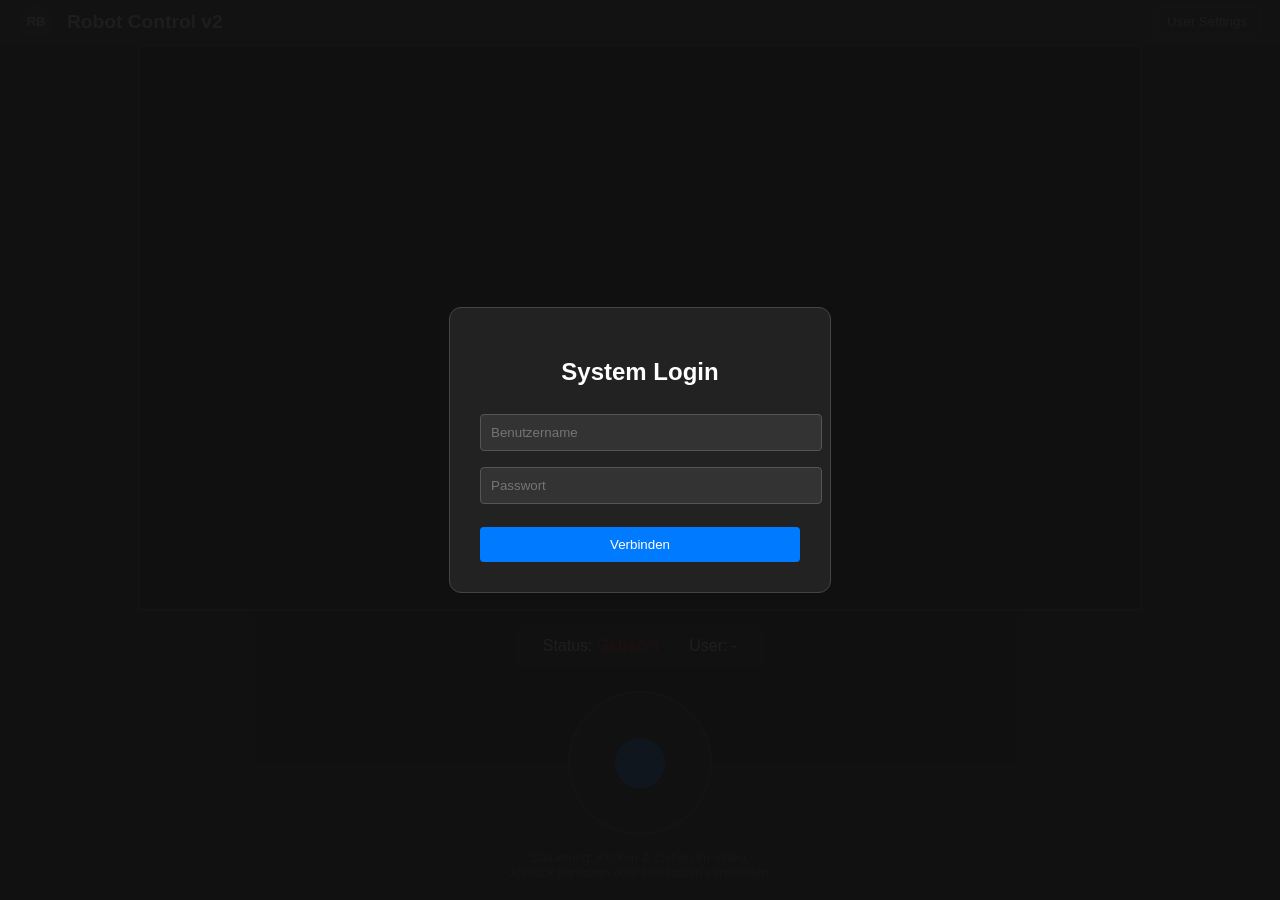
==== templates/index.html @ 9eb6d556 "Index.html für bessere Lesbarkeit aufgeteilt in html, css und js" ====
<!DOCTYPE html>
<html lang="de">
<head>
    <meta charset="UTF-8">
    <meta name="viewport" content="width=device-width, initial-scale=1.0">
    <title>Robot Control v2</title>
    <link rel="stylesheet" href="/static/css/style.css">
</head>
<body>

    <header class="main-header">
        <div class="header-left">
            <div class="logo-placeholder">RB</div>
            <div class="header-title">Robot Control v2</div>
        </div>
        <div class="header-right">
            <button class="settings-btn" onclick="openSettings()">User Settings</button>
        </div>
    </header>

    <div id="loginOverlay" class="overlay">
        <div class="box login-box">
            <h2>System Login</h2>
            <input type="text" id="userInput" placeholder="Benutzername" autocomplete="off">
            <input type="password" id="passInput" placeholder="Passwort">
            <button onclick="performLogin()">Verbinden</button>
        </div>
    </div>

    <div id="settingsOverlay" class="overlay" style="display: none;">
        <div class="box">
            <span class="close-icon" onclick="closeSettings()">&times;</span>
            <h2>Einstellungen</h2>
            <input type="password" id="oldPass" placeholder="Altes Passwort">
            <input type="password" id="newPass" placeholder="Neues Passwort">
            <button onclick="changePassword()">Speichern</button>
            <button class="secondary" onclick="closeSettings()">Abbrechen</button>
        </div>
    </div>

    <div class="main-content">
        <div class="video-container">
            <div class="control-layer" id="mouseZone"></div>
            <iframe id="camStream" src=""></iframe>
        </div>

        <div class="status-panel">
            <div>Status: <span id="connectionStatus" style="color:red">Getrennt</span></div>
            <div>User: <span id="displayUser">-</span></div>
        </div>

        <div id="joystick-wrapper">
            <div id="joystick-knob"></div>
        </div>

        <div class="hint">
            Steuerung: Klicken & Ziehen im Video,<br>
            Joystick benutzen oder Pfeiltasten verwenden.
        </div>
    </div>

    <script src="/static/js/script.js"></script>
</body>
</html>
---- static/css/style.css ----
body {
    font-family: 'Segoe UI', sans-serif;
    background-color: #111; /* Hier kommt das Schwarz zurück */
    color: white;
    display: flex;
    flex-direction: column;
    align-items: center;
    margin: 0;
    height: 100vh;
    overflow: hidden;
}

/* --- HEADER --- */
.main-header {
    width: 100%;
    height: 60px;
    background-color: #222;
    border-bottom: 1px solid #444;
    display: flex;
    justify-content: space-between;
    align-items: center;
    padding: 0 20px;
    box-sizing: border-box;
    z-index: 100;
}

.header-left { display: flex; align-items: center; }
.logo-placeholder {
    width: 32px; height: 32px; background: #444; border-radius: 50%;
    margin-right: 15px; display: flex; align-items: center; justify-content: center;
    font-weight: bold; font-size: 0.8rem;
}
.header-title { font-weight: bold; font-size: 1.2rem; }

.settings-btn {
    background: none; border: 1px solid #555; color: #ddd;
    padding: 6px 12px; border-radius: 4px; cursor: pointer;
}
.settings-btn:hover { background: #333; border-color: #777; }

/* --- OVERLAYS --- */
.overlay {
    position: fixed; top: 0; left: 0; right: 0; bottom: 0;
    background-color: rgba(17, 17, 17, 0.95);
    z-index: 9999; display: flex; justify-content: center; align-items: center;
}
.box {
    background: #222; padding: 30px; border-radius: 12px;
    border: 1px solid #444; text-align: center; width: 320px;
}
.box input {
    width: 100%; padding: 10px; margin: 8px 0;
    background: #333; border: 1px solid #555; color: white; border-radius: 4px;
}
.box button {
    width: 100%; padding: 10px; margin-top: 15px;
    background: #007bff; color: white; border: none; border-radius: 4px; cursor: pointer;
}
.close-icon { float: right; cursor: pointer; color: #666; font-size: 1.5rem; }

/* --- MAIN INTERFACE --- */
.main-content {
    display: flex; flex-direction: column; align-items: center;
    width: 100%; flex: 1; justify-content: center; padding-bottom: 20px;
}
.video-container {
    width: 90%; max-width: 1000px; aspect-ratio: 16/9;
    background: #000; border: 2px solid #333; position: relative;
}
iframe { width: 100%; height: 100%; border: none; pointer-events: none; }
.control-layer { position: absolute; top: 0; left: 0; right: 0; bottom: 0; z-index: 10; cursor: crosshair; }

.status-panel {
    margin-top: 15px; display: flex; gap: 30px;
    background: #222; padding: 10px 25px; border-radius: 8px; border: 1px solid #333;
}

#joystick-wrapper {
    margin-top: 25px; position: relative; width: 140px; height: 140px;
    background: rgba(255, 255, 255, 0.05); border-radius: 50%; border: 2px solid #444;
}
#joystick-knob {
    width: 50px; height: 50px; background: #007bff; border-radius: 50%;
    position: absolute; top: 50%; left: 50%; transform: translate(-50%, -50%);
}
.hint { margin-top: 15px; color: #666; font-size: 0.8rem; text-align: center; }
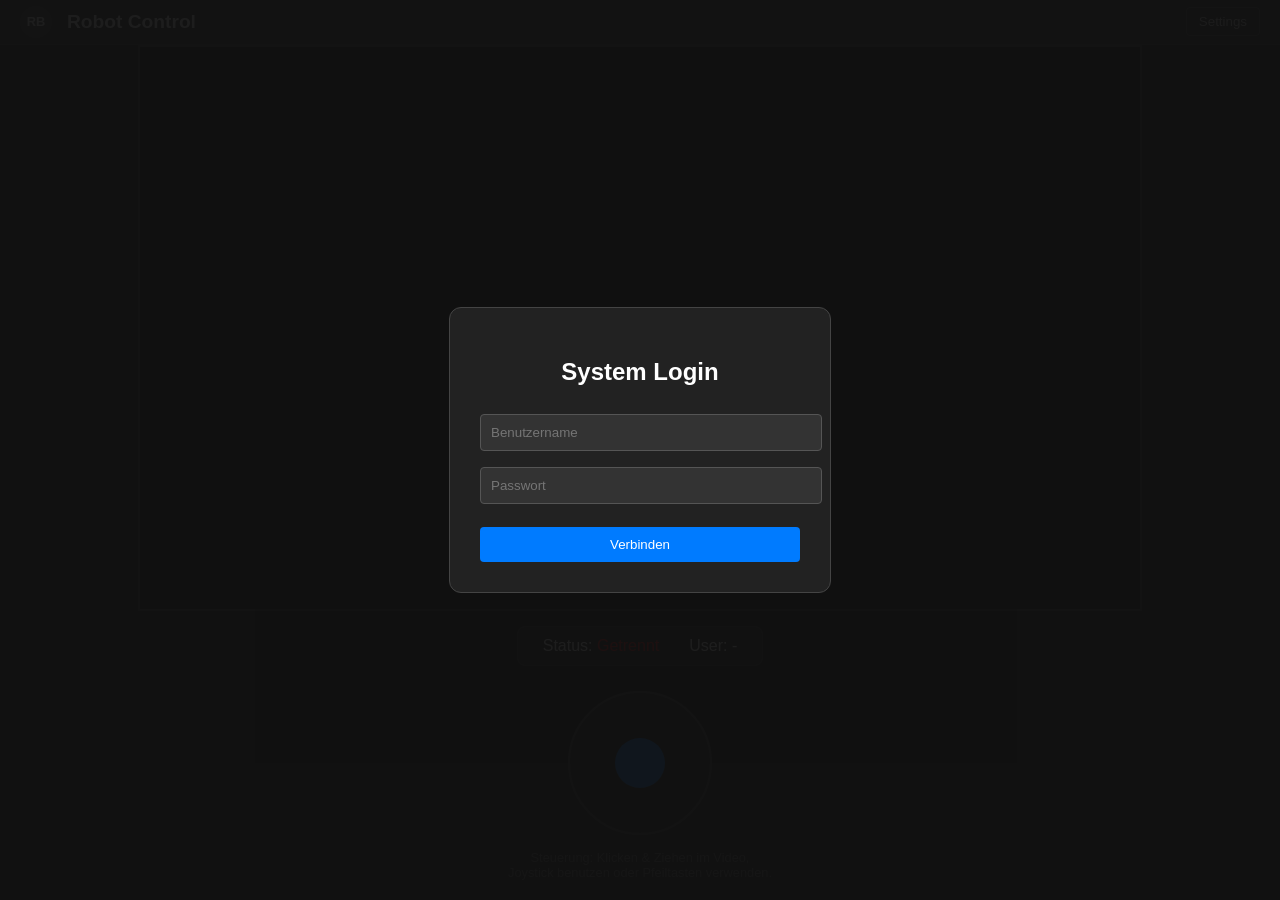
==== commit 40fcda12: "Rollen (admin,user) in der user datenbank hinzugefügt" ====
--- a/templates/index.html
+++ b/templates/index.html
@@ -11,10 +11,10 @@
     <header class="main-header">
         <div class="header-left">
             <div class="logo-placeholder">RB</div>
-            <div class="header-title">Robot Control v2</div>
+            <div class="header-title">Robot Control</div>
         </div>
         <div class="header-right">
-            <button class="settings-btn" onclick="openSettings()">User Settings</button>
+            <button class="settings-btn" onclick="openSettings()">Settings</button>
         </div>
     </header>
 
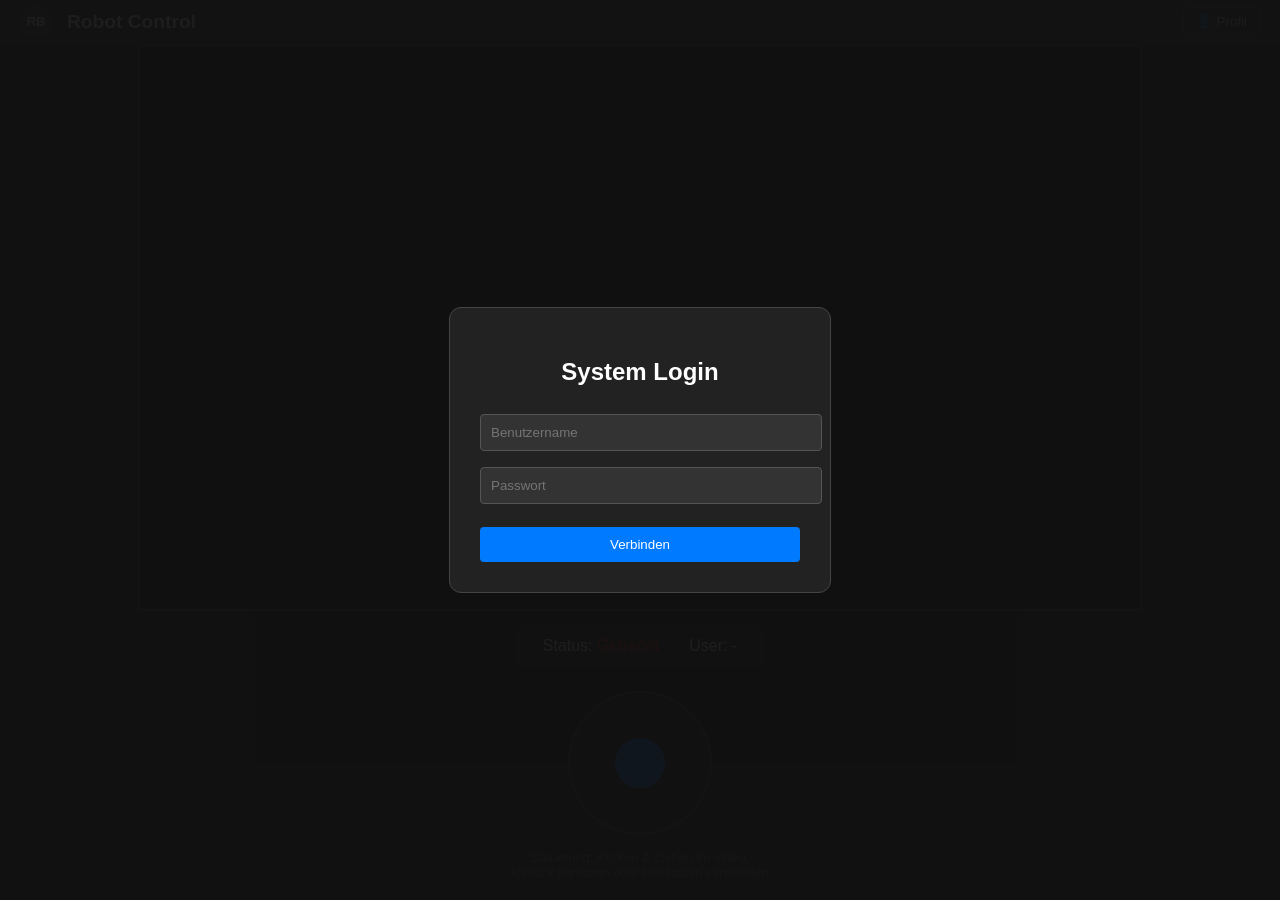
==== commit 8d132bc1: "Settings-Seite wurde in zwei Berreiche aufgeteilt. Beide Bereiche haben einen eigenen Button.  Der S" ====
--- a/templates/index.html
+++ b/templates/index.html
@@ -14,7 +14,8 @@
             <div class="header-title">Robot Control</div>
         </div>
         <div class="header-right">
-            <button class="settings-btn" onclick="openSettings()">Settings</button>
+            <button class="settings-btn" onclick="openUserSettings()">👤 Profil</button>
+            <button id="btn-system" class="settings-btn admin-only" onclick="openSystemSettings()" style="display:none; margin-left: 10px; background-color: #d63384; border-color: #b02a6b;">⚙️ System</button>
         </div>
     </header>
 
@@ -28,13 +29,65 @@
     </div>
 
     <div id="settingsOverlay" class="overlay" style="display: none;">
-        <div class="box">
+        <div class="box settings-box">
             <span class="close-icon" onclick="closeSettings()">&times;</span>
-            <h2>Einstellungen</h2>
-            <input type="password" id="oldPass" placeholder="Altes Passwort">
-            <input type="password" id="newPass" placeholder="Neues Passwort">
-            <button onclick="changePassword()">Speichern</button>
-            <button class="secondary" onclick="closeSettings()">Abbrechen</button>
+
+            <div id="userSettingsArea">
+                <h1>Profil Einstellungen</h1>
+                <div class="settings-section">
+                    <h3>Passwort ändern</h3>
+                    <input type="password" id="oldPass" placeholder="Altes Passwort">
+                    <input type="password" id="newPass" placeholder="Neues Passwort">
+                    <button onclick="changePassword()">Passwort speichern</button>
+                </div>
+            </div>
+
+            <div id="adminArea" style="display: none;">
+                <h1 style="color: #d63384;">System-Konfiguration</h1>
+                <p style="font-size: 0.8rem; color: #999;">Nur für Administratoren</p>
+
+                <div class="settings-group">
+                    <h4>Servos (Pan/Tilt)</h4>
+                    <div class="admin-grid">
+                        <label>Pan Channel: <input type="number" id="cfg-pan-ch"></label>
+                        <label>Tilt Channel: <input type="number" id="cfg-tilt-ch"></label>
+
+                        <label class="checkbox-label">
+                            <input type="checkbox" id="cfg-pan-rev"> Pan umkehren
+                        </label>
+                        <label class="checkbox-label">
+                            <input type="checkbox" id="cfg-tilt-rev"> Tilt umkehren
+                        </label>
+
+                        <label>Pan Min: <input type="number" id="cfg-pan-min"></label>
+                        <label>Pan Max: <input type="number" id="cfg-pan-max"></label>
+                        <label>Tilt Min: <input type="number" id="cfg-tilt-min"></label>
+                        <label>Tilt Max: <input type="number" id="cfg-tilt-max"></label>
+                    </div>
+                </div>
+
+                <div class="settings-group">
+                    <h4>OLED Display Pins</h4>
+                    <div class="admin-grid">
+                        <label>I2C Adr: <input type="text" id="cfg-oled-addr"></label>
+                        <label>Pin CLK: <input type="number" id="cfg-oled-clk"></label>
+                        <label>Pin DT: <input type="number" id="cfg-oled-dt"></label>
+                        <label>Pin SW: <input type="number" id="cfg-oled-sw"></label>
+                    </div>
+                </div>
+
+                <div class="settings-group">
+                    <h4>Netzwerk & Sicherheit</h4>
+                    <div class="admin-grid">
+                        <label>Server Port: <input type="number" id="cfg-net-port"></label>
+                        <label>go2RTC Token: <input type="text" id="cfg-sec-token"></label>
+                    </div>
+                </div>
+
+                <button class="admin-save-btn" onclick="saveAdminConfig()">Gesamte Konfiguration speichern</button>
+            </div>
+
+            <button class="secondary" onclick="closeSettings()" style="margin-top: 20px;">Schließen</button>
         </div>
     </div>
 
--- a/static/css/style.css
+++ b/static/css/style.css
@@ -83,4 +83,35 @@
     width: 50px; height: 50px; background: #007bff; border-radius: 50%;
     position: absolute; top: 50%; left: 50%; transform: translate(-50%, -50%);
 }
-.hint { margin-top: 15px; color: #666; font-size: 0.8rem; text-align: center; }+.hint { margin-top: 15px; color: #666; font-size: 0.8rem; text-align: center; }
+
+.box.settings-box {
+    width: 400px;
+    max-height: 80vh;
+    overflow-y: auto;
+}
+
+.settings-section h3, #adminArea h3 {
+    font-size: 1rem;
+    color: #007bff;
+    margin-bottom: 10px;
+    text-align: left;
+}
+
+.admin-grid {
+    display: grid;
+    grid-template-columns: 1fr 1fr;
+    gap: 10px;
+    text-align: left;
+    font-size: 0.8rem;
+    margin-bottom: 15px;
+}
+
+.admin-grid input {
+    margin: 4px 0;
+    padding: 5px;
+}
+
+.admin-save-btn {
+    background-color: #28a745 !important; /* Grün für System-Änderungen */
+}
